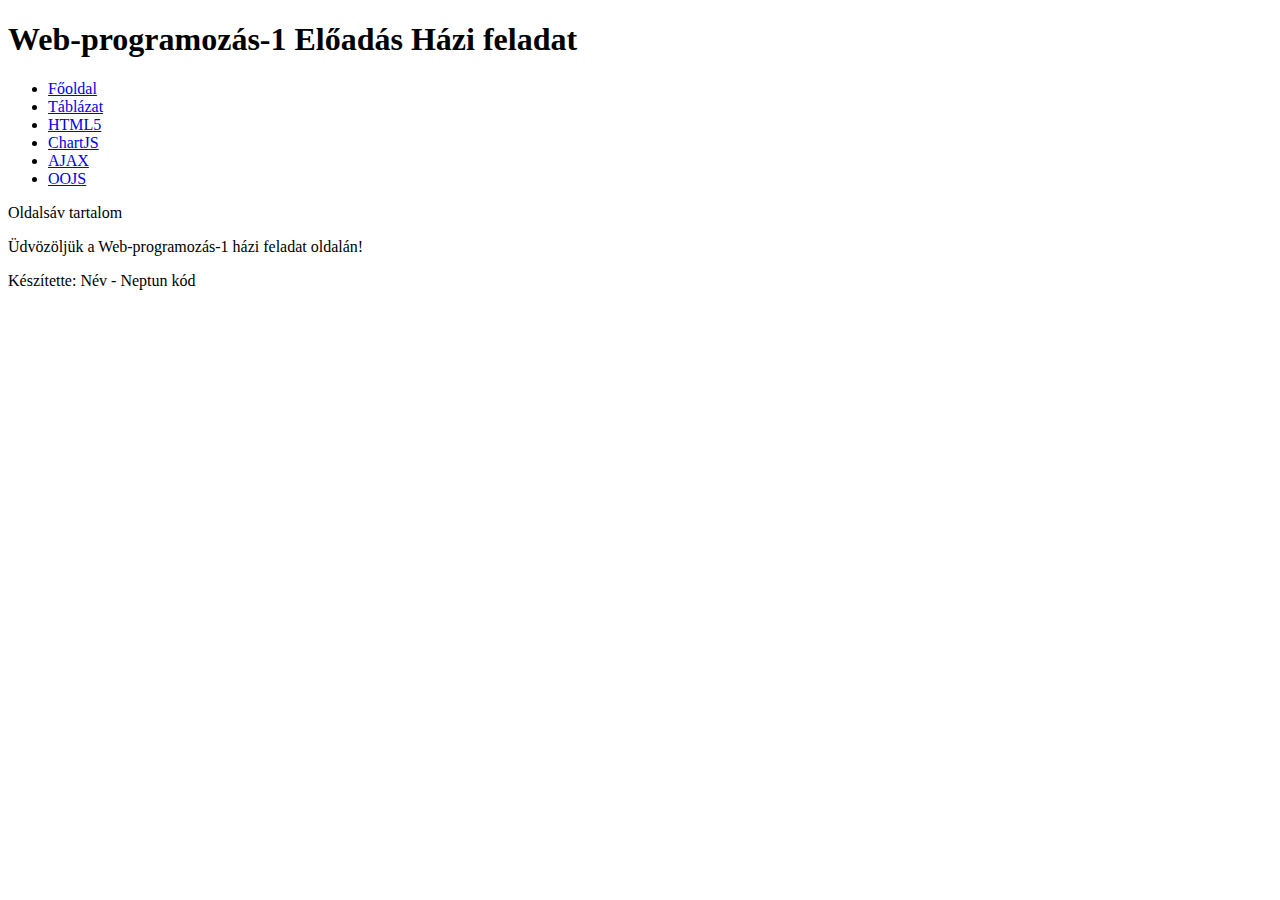
==== index.html @ 782c2fea "index váz" ====
<!DOCTYPE html>
<html lang="hu">
<head>
    <meta charset="UTF-8">
    <meta name="viewport" content="width=device-width, initial-scale=1.0">
    <title>Web-programozás-1</title>
    <link rel="stylesheet" href="styles.css">
    <script defer src="script.js"></script>
</head>
<body>
    <header>
        <h1>Web-programozás-1 Előadás Házi feladat</h1>
    </header>
    <nav>
        <ul>
            <li><a href="index.html" class="active">Főoldal</a></li>
            <li><a href="table.html">Táblázat</a></li>
            <li><a href="html5.html">HTML5</a></li>
            <li><a href="chart.html">ChartJS</a></li>
            <li><a href="ajax.html">AJAX</a></li>
            <li><a href="oojs.html">OOJS</a></li>
        </ul>
    </nav>
    <aside>
        <p>Oldalsáv tartalom</p>
    </aside>
    <div class="content">
        <p>Üdvözöljük a Web-programozás-1 házi feladat oldalán!</p>
    </div>
    <footer>
        <p>Készítette: Név - Neptun kód</p>
    </footer>
</body>
</html>
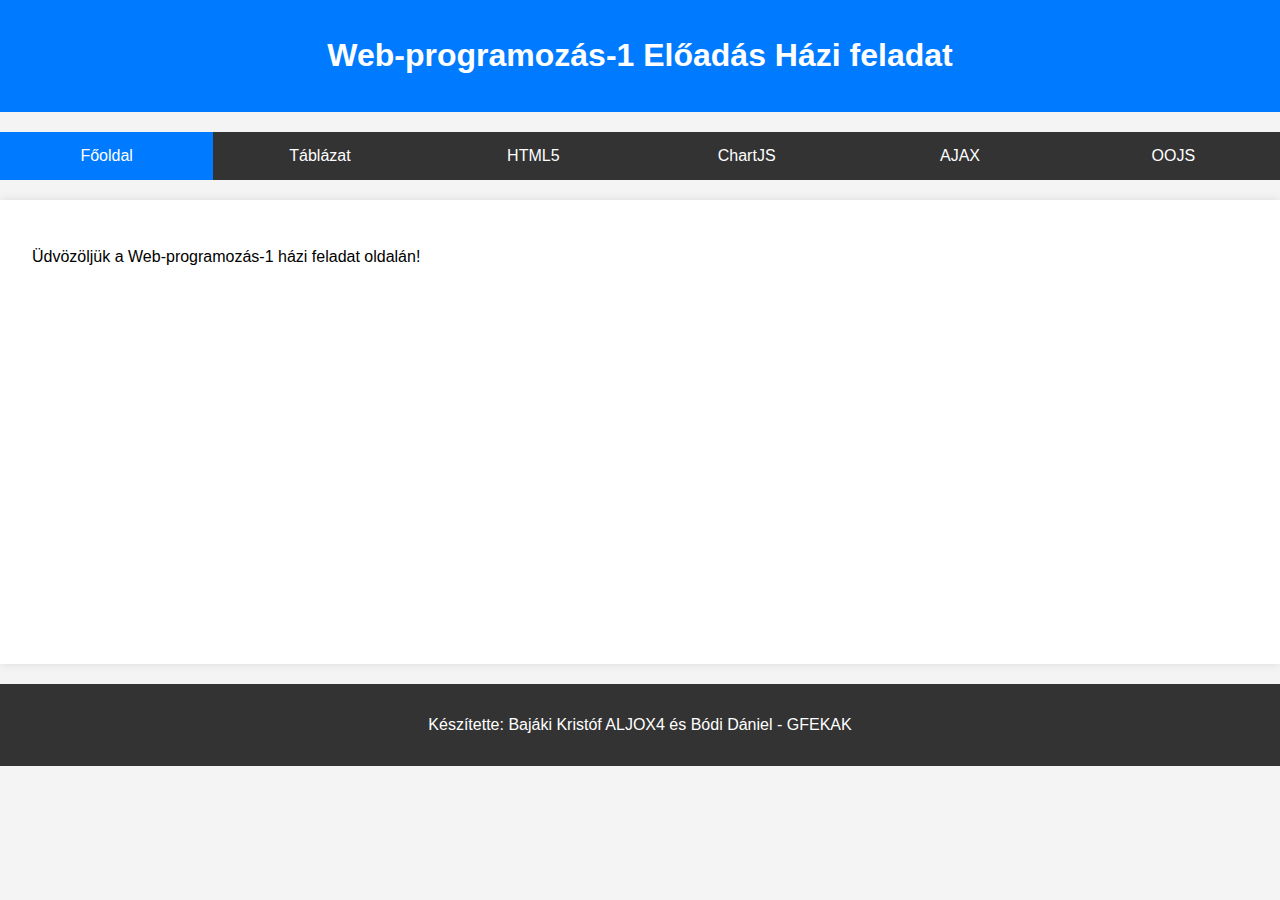
==== commit 2d51bf16: "header módosítás" ====
--- a/index.html
+++ b/index.html
@@ -21,14 +21,13 @@
             <li><a href="oojs.html">OOJS</a></li>
         </ul>
     </nav>
-    <aside>
-        <p>Oldalsáv tartalom</p>
-    </aside>
-    <div class="content">
-        <p>Üdvözöljük a Web-programozás-1 házi feladat oldalán!</p>
-    </div>
+    <section>
+        <div class="content">
+            <p>Üdvözöljük a Web-programozás-1 házi feladat oldalán!</p>
+        </div>
+    </section>
     <footer>
-        <p>Készítette: Név - Neptun kód</p>
+        <p>Készítette: Bajáki Kristóf ALJOX4 és Bódi Dániel - GFEKAK</p>
     </footer>
 </body>
 </html>--- a/styles.css
+++ b/styles.css
@@ -0,0 +1,245 @@
+/* Általános stílusok */
+body {
+  font-family: Arial, sans-serif;
+  margin: 0;
+  padding: 0;
+  background-color: #f4f4f4;
+}
+
+/* Fejléc stílusai */
+header {
+  background: #007bff;
+  color: white;
+  text-align: center;
+  padding: 1rem;
+}
+
+/* Navigációs menü */
+nav ul {
+  list-style: none;
+  padding: 0;
+  display: flex;
+  background: #333;
+}
+
+nav ul li {
+  flex: 1;
+}
+
+nav ul li a {
+  display: block;
+  padding: 15px;
+  text-align: center;
+  color: white;
+  text-decoration: none;
+}
+
+nav ul li a.active, nav ul li a:hover {
+  background: #007bff;
+}
+/*  Navigációs linkek színváltozása */
+nav a:hover {
+  background-color: #575757;
+}
+
+/* Oldalsáv (Aside) */
+aside {
+  background: #ddd;
+  padding: 1rem;
+  width: 20%;
+  float: left;
+  min-height: 400px;
+}
+
+/* Tartalom */
+.content {
+  margin-left: 0;
+  margin-right: 0;
+  padding: 2rem;
+  background: white;
+  min-height: 400px;
+  box-shadow: 0 0 10px rgba(0, 0, 0, 0.1);
+}
+
+/* Lábléc */
+footer {
+  background: #333;
+  color: white;
+  text-align: center;
+  padding: 1rem;
+  margin-top: 20px;
+}
+
+/* Main terület */
+main {
+  padding: 20px;
+}
+
+/* Formák */
+form input {
+  width: 100%;
+  padding: 8px;
+  margin-bottom: 10px;
+  box-sizing: border-box;
+}
+
+button {
+  padding: 8px 16px;
+  cursor: pointer;
+}
+
+/* Táblázat */
+table {
+  width: 100%;
+  border-collapse: collapse;
+  margin-top: 20px;
+  background: #fff;
+}
+
+th, td {
+  border: 1px solid #ccc;
+  padding: 10px;
+}
+
+th {
+  background-color: #eee;
+  cursor: pointer;
+}
+
+/* Form, szűrés és táblázat szekciók */
+.form-section, .filter-section, .table-section {
+  background: #fff;
+  padding: 20px;
+  margin-bottom: 20px;
+  border-radius: 8px;
+}
+
+.actions button {
+  margin-right: 5px;
+}
+
+/* Példák */
+.example {
+  display: none;
+}
+
+/* Rövidebb CSS kód hozzáadása */
+
+/* Navigáció */
+nav {
+  margin: 20px 0;
+  background-color: #333;
+  color: white;
+}
+
+nav a {
+  color: white;
+  padding: 10px;
+  text-decoration: none;
+}
+
+nav a:hover {
+  background-color: #575757;
+}
+
+.content {
+  margin-top: 20px;
+}
+
+.chart-container {
+  width: 100%;
+  max-width: 600px;
+  margin: 0 auto;
+}
+
+#chart {
+  width: 100% !important;
+  height: auto !important;
+}
+
+/* Számológép konténerének stílusai */
+.calculator {
+  width: 320px;
+  margin: 50px auto;
+  padding: 20px;
+  background-color: #fff;
+  border-radius: 8px;
+  box-shadow: 0 0 10px rgba(0, 0, 0, 0.1);
+}
+
+/* A kijelző stílusai */
+.calculator #display {
+  width: 100%;
+  height: 60px;
+  background-color: #222;
+  color: #fff;
+  text-align: right;
+  line-height: 60px;
+  font-size: 2rem;
+  margin-bottom: 20px;
+  border-radius: 8px;
+  padding: 0 10px;
+}
+
+/* Gombok sorozata */
+.calculator .button-row {
+  display: flex;
+  justify-content: space-between;
+  margin-bottom: 10px;
+}
+
+/* Gombok általános stílusai */
+.calculator button {
+  width: 70px;
+  height: 70px;
+  font-size: 1.5rem;
+  background-color: #f0f0f0;
+  border: none;
+  border-radius: 8px;
+  cursor: pointer;
+  transition: background-color 0.3s;
+}
+
+/* Gombok hover állapota */
+.calculator button:hover {
+  background-color: #e0e0e0;
+}
+
+/* Gombok aktív állapota */
+.calculator button:active {
+  background-color: #ccc;
+}
+
+/* C gomb kiemelése (Clear gomb) */
+.calculator #clear {
+  background-color: #ff4d4d; /* Vörös szín */
+  color: white;
+}
+
+/* C gomb hover és active állapota */
+.calculator #clear:hover {
+  background-color: #ff1a1a;
+}
+
+.calculator #clear:active {
+  background-color: #e60000;
+}
+
+/* Külön gombok kiemelése, ha szükséges */
+.calculator button.operator {
+  background-color: #4CAF50;
+  color: white;
+}
+
+.calculator button.operator:hover {
+  background-color: #45a049;
+}
+
+.calculator button.operator:active {
+  background-color: #388e3c;
+}
+
+/* Különböző oszlopok */
+.calculator button.wide {
+  width: 150px;
+}
